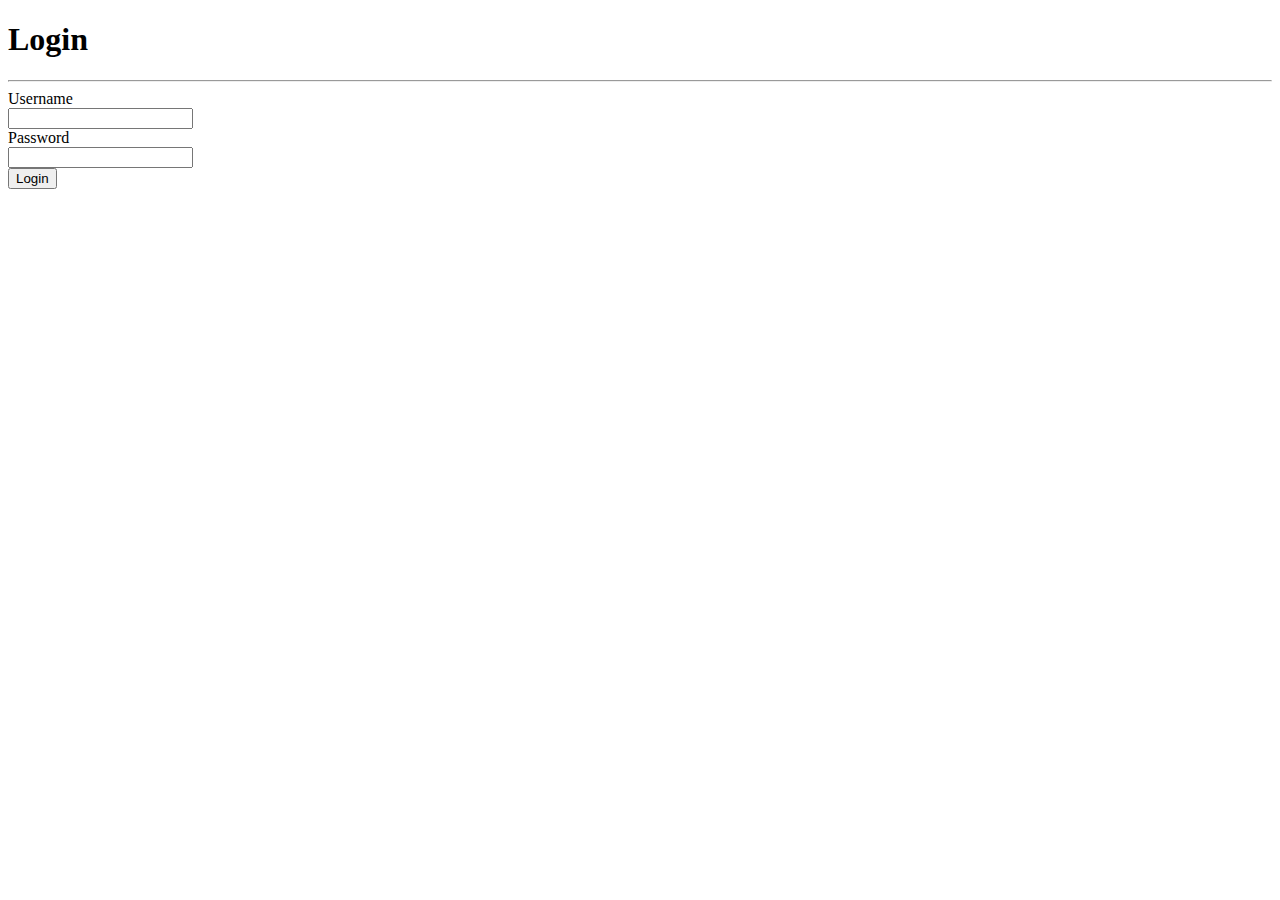
==== src/main/resources/templates/auth/login.html @ abee4c3d "Added templates" ====
<!DOCTYPE html>
<html
        lang="en"
        xmlns="http://www.w3.org/1999/xhtml"
        xmlns:th="http://www.thymeleaf.org"
>
<th:block th:include="~{_shared/head}"/>
<body>
<th:block th:include="~{_shared/header}"/>
<main>
    <h1 class="text-center">Login</h1>
    <hr class="hr-3"/>
    <form class="mx-auto w-15" action="/login" method="post">
        <div class="form-group">
            <div class="label-holder text-white d-flex justify-content-center">
                <label for="username" class="h3 mb-2">Username</label>
            </div>
            <input type="text" class="form-control" id="username" name="username"/>
        </div>
        <div class="form-group">
            <div class="label-holder text-white d-flex justify-content-center">
                <label for="password" class="h3 mb-2">Password</label>
            </div>
            <input type="password" class="form-control" id="password" name="password"/>
        </div>
        <div class="button-holder d-flex justify-content-center">
            <button class="btn btn-info text-white mb-3" type="submit">Login</button>
        </div>
    </form>
</main>
<th:block th:include="~{_shared/footer}" />
</body>
</html>
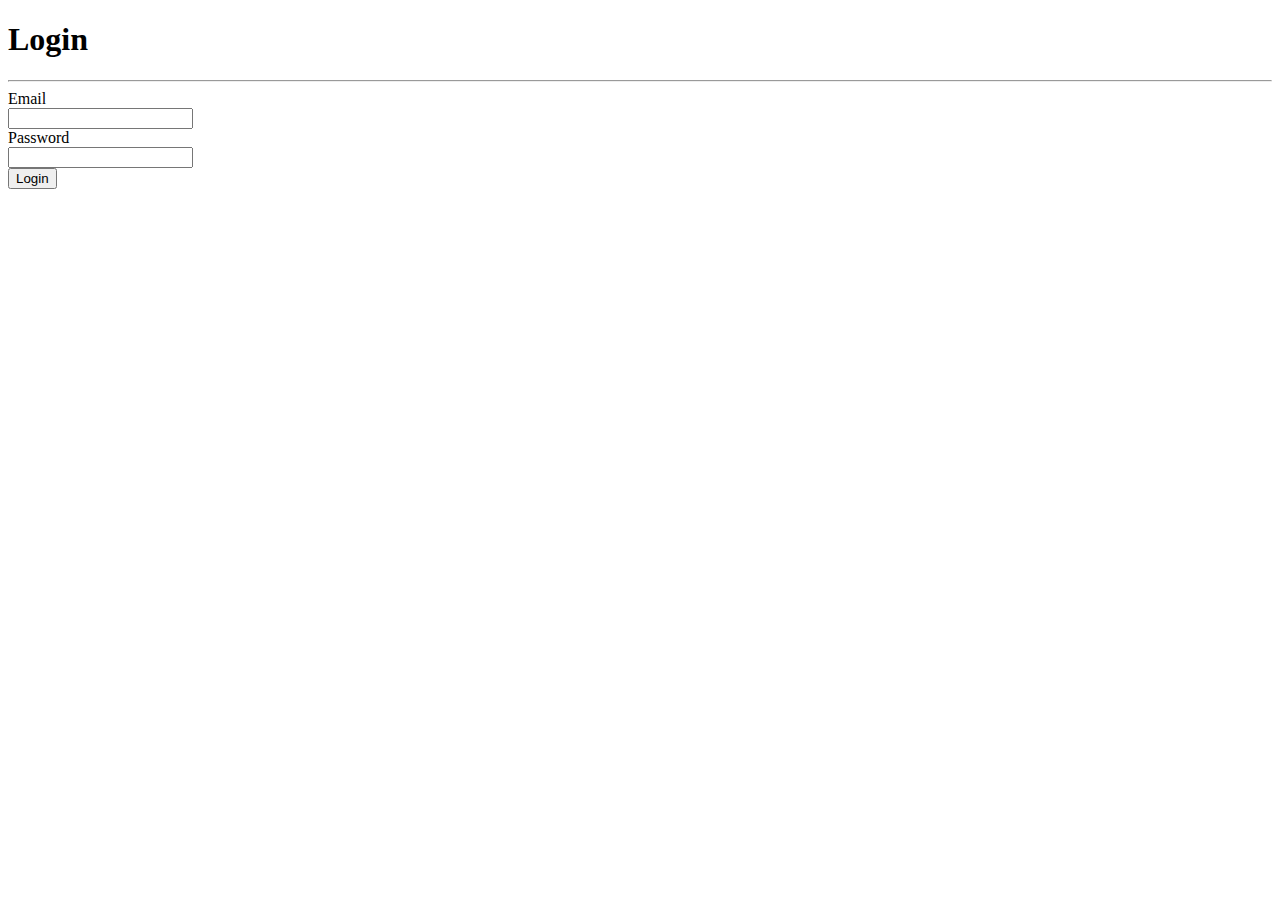
==== commit e13639a5: "Finished login, logout and register" ====
--- a/src/main/resources/templates/auth/login.html
+++ b/src/main/resources/templates/auth/login.html
@@ -4,22 +4,23 @@
         xmlns="http://www.w3.org/1999/xhtml"
         xmlns:th="http://www.thymeleaf.org"
 >
-<th:block th:include="~{_shared/head}"/>
+<th:block th:include="~{common/head}"/>
 <body>
-<th:block th:include="~{_shared/header}"/>
+<th:block th:include="~{common/header}"/>
 <main>
-    <h1 class="text-center">Login</h1>
+    <h1 class="text-center text-white">Login</h1>
     <hr class="hr-3"/>
-    <form class="mx-auto w-15" action="/login" method="post">
+    <form class="mx-auto width-20" action="/login" method="post">
+            <div class="alert" th:if="${logErrorMessage}" th:text="${logErrorMessage}"></div>
         <div class="form-group">
             <div class="label-holder text-white d-flex justify-content-center">
-                <label for="username" class="h3 mb-2">Username</label>
+                <label for="email" class="h3 mb-3">Email</label>
             </div>
-            <input type="text" class="form-control" id="username" name="username"/>
+            <input type="text" class="form-control" id="email" name="email"/>
         </div>
         <div class="form-group">
             <div class="label-holder text-white d-flex justify-content-center">
-                <label for="password" class="h3 mb-2">Password</label>
+                <label for="password" class="h3 mb-3">Password</label>
             </div>
             <input type="password" class="form-control" id="password" name="password"/>
         </div>
@@ -28,6 +29,6 @@
         </div>
     </form>
 </main>
-<th:block th:include="~{_shared/footer}" />
+<th:block th:include="~{common/footer}" />
 </body>
 </html>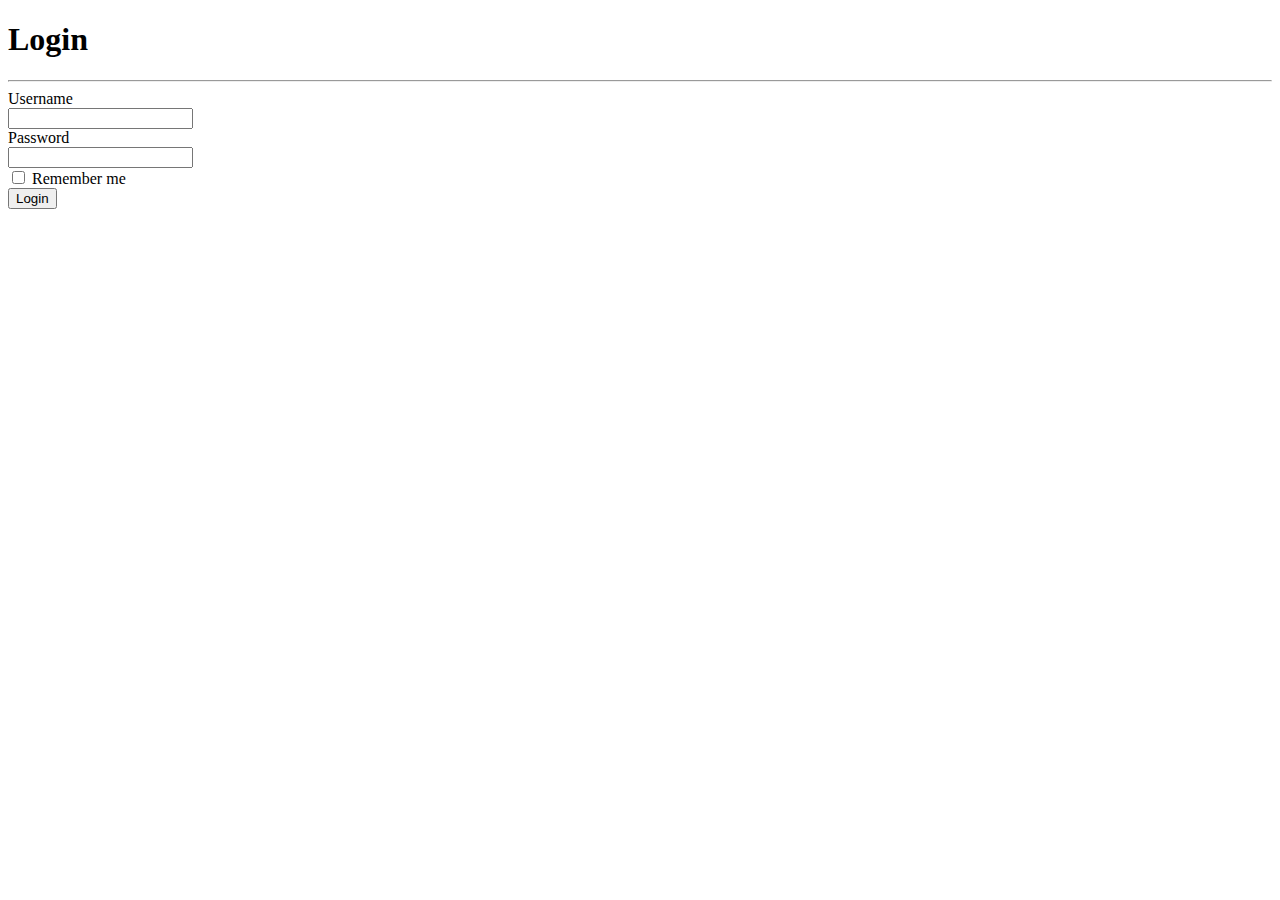
==== commit b9cc414e: "Added remember me functionality, new security features and register form validation" ====
--- a/src/main/resources/templates/auth/login.html
+++ b/src/main/resources/templates/auth/login.html
@@ -11,24 +11,35 @@
     <h1 class="text-center text-white">Login</h1>
     <hr class="hr-3"/>
     <form class="mx-auto width-20" action="/login" method="post">
-            <div class="alert" th:if="${logErrorMessage}" th:text="${logErrorMessage}"></div>
-        <div class="form-group">
-            <div class="label-holder text-white d-flex justify-content-center">
-                <label for="email" class="h3 mb-3">Email</label>
-            </div>
-            <input type="text" class="form-control" id="email" name="email"/>
+        <div th:if="${loginError}"
+             class="alert alert-danger" role="alert"
+             th:text="${loginError}">
+        </div>
+        <div th:if="${logoutMessage}"
+             class="alert alert-success" role="alert"
+             th:text="${logoutMessage}">
         </div>
         <div class="form-group">
             <div class="label-holder text-white d-flex justify-content-center">
-                <label for="password" class="h3 mb-3">Password</label>
+                <label for="username" class="h4 mb-3">Username</label>
+            </div>
+            <input type="text" class="form-control" id="username" name="username"/>
+        </div>
+        <div class="form-group">
+            <div class="label-holder text-white d-flex justify-content-center">
+                <label for="password" class="h4 mb-3">Password</label>
             </div>
             <input type="password" class="form-control" id="password" name="password"/>
+        </div>
+        <div class="form-check">
+            <input type="checkbox" class="form-check-input" id="remember-me" name="remember-me">
+            <label class="form-check-label text-white mb-3" for="remember-me">Remember me</label>
         </div>
         <div class="button-holder d-flex justify-content-center">
             <button class="btn btn-info text-white mb-3" type="submit">Login</button>
         </div>
     </form>
 </main>
-<th:block th:include="~{common/footer}" />
+<th:block th:include="~{common/footer}"/>
 </body>
 </html>